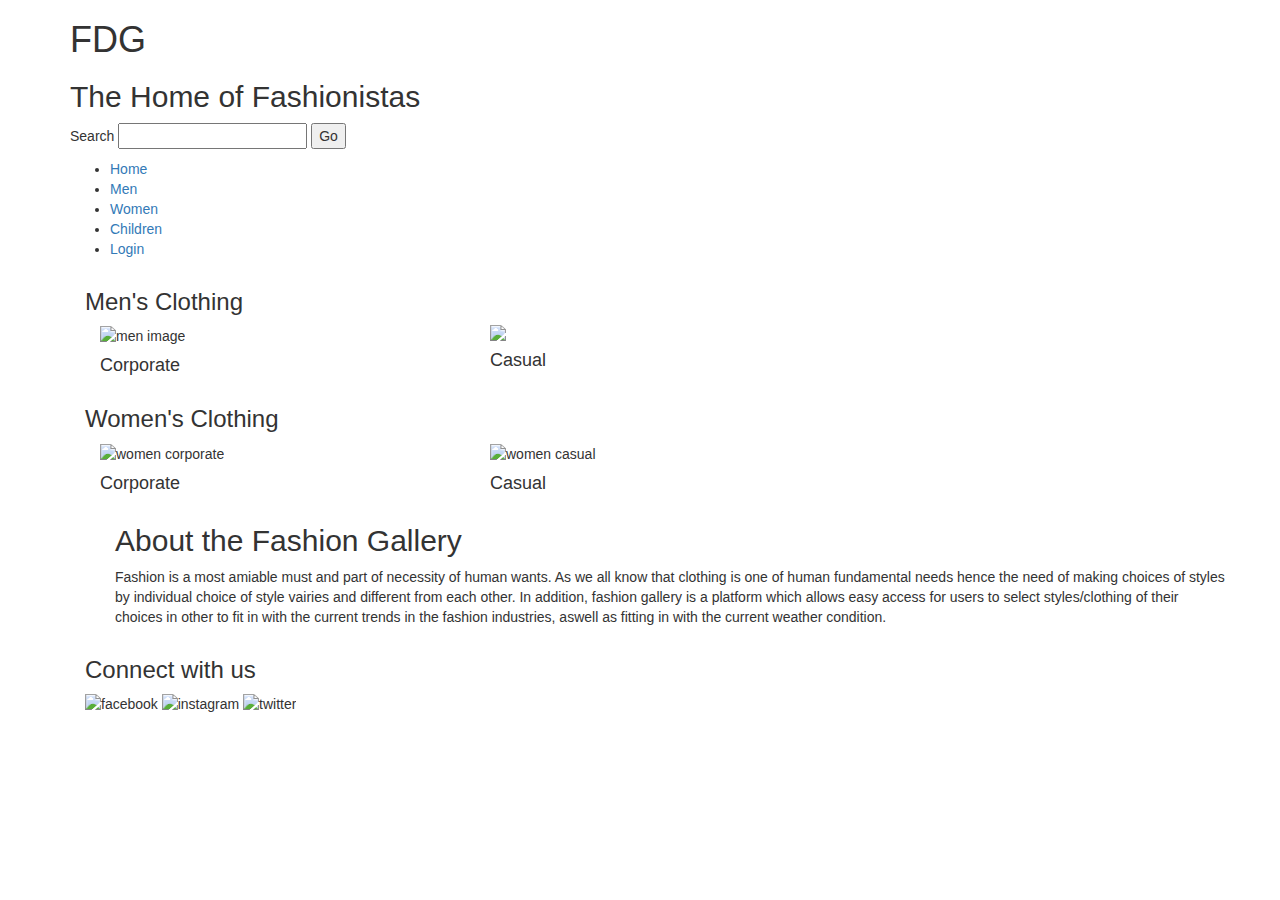
==== main/index.html @ f627553b "first commit" ====
<!DOCTYPE html>
<div class="container">
<head>
    <meta charset="8-UTF">
    <title>Fashion Design Gallery</title>
    <link rel="stylesheet" href ="Coursework/Asset/Css/style.css">
    
    <link rel="stylesheet" href="https://maxcdn.bootstrapcdn.com/bootstrap/3.3.7/css/bootstrap.min.css">
    <link rel="stylesheet" href="https://maxcdn.bootstrapcdn.com/bootstrap/3.3.7/css/bootstrap-theme.min.css">
    <link href="https://cdnjs.cloudflare.com/ajax/libs/bootstrap-material-design/4.0.2/bootstrap-material-design.css"/>
    <link rel="stylesheet" href="https://cdnjs.cloudflare.com/ajax/libs/bootstrap-material-design/0.5.10/css/ripples.min.css">

    <link rel="stylesheet" href="Coursework.css">
</head>
<body>
    <header id="header">
        <h1> FDG </h1>
        <h2> The Home of Fashionistas </h2>
        <div id="searchbox">
            <form>
                <p>Search
                <input type="text" name="searchfield">
                <input type="submit" value ="Go">
                </p>
            </form>
        </div>
    </header>
    
    <ul>
        <li><a href="Coursework.html">Home</a></li>
        <li><a href="men.html">Men</a></li>
        <li><a href="women.html">Women</a></li>
        <li><a href="children.html">Children</a></li>
        <li><a href="login.html">Login</a></li>
    </ul> 

    <div class="container">
            <div class="main container">
                    <section class="row">
                        <h3  class="title"> Men's Clothing </h3>
                        <div class="col-md-4">
                            <img src="Coursework/Asset/Image/folder 2/Men OIP (1).jpg"  alt ="men image" class="pix"> 
                        <a href="#"></a> <h4> Corporate </h4>
                        </div>
                        <div class="col-md-4">
                            <img src="Coursework/Asset/Image/folder 2/Men OIP (5).jpg"  class="img-responsive" class="pix"> 
                            <a href="#"></a><h4> Casual </h4>
                        </div>
                    </section>  
                
                    <div class="row">
                    <h3 class="title"> Women's Clothing </h3>
                    <section  class="col-md-4">
                        
                        <img src= "Coursework/Asset/Image/folder 2/OIP (2).jpg"  alt = "women corporate" class="pix">    
                        <a href="#"></a><h4> Corporate </h4>
                </section>

                <section class="col-md-4">
                        <img src= "Coursework/Asset/Image/folder 2/OIP woman(14).jpg"   alt = "women casual" class="pix"> 
                        <a href="#"></a><h4> Casual </h4>
                </section>
            </div>
            
            
            <aside class="col-md-12">
                <h2> About the Fashion Gallery </h2>
                <p>Fashion is a most amiable must and part of necessity of human wants. As we all know that clothing is one of human fundamental needs hence the need of making choices of styles by individual choice of style vairies and different from each other. In addition, fashion gallery is a platform which allows easy access for users to select styles/clothing of their choices in other to fit in with the current trends in the fashion industries, aswell as fitting in with the current weather condition. </p>
         </aside>
    </div>

    <div class="footer">
        <h3> Connect with us </h3>
        <section>
            <img src ="Coursework/facebook.jpg"  alt="facebook" id="facebook">
            <img src ="Coursework/instagram.jpg"  alt = "instagram" id="instagram"> 
            <img src ="Coursework/twitter.jpg"  alt= "twitter" id="twitter">
        </section>
    </div>

</body>

</html>
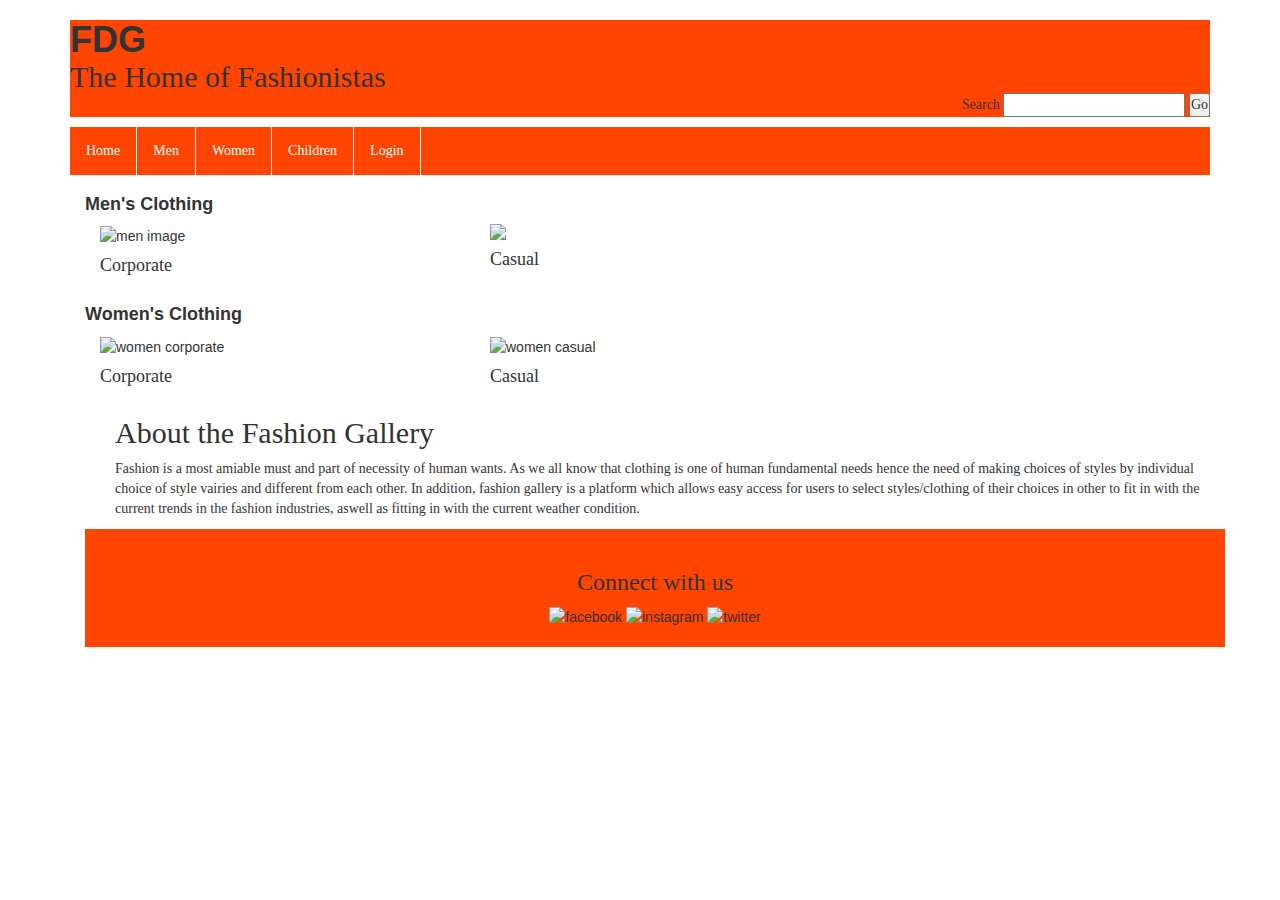
==== commit e010df82: "second commit" ====
--- a/main/index.html
+++ b/main/index.html
@@ -11,7 +11,7 @@
     <link href="https://cdnjs.cloudflare.com/ajax/libs/bootstrap-material-design/4.0.2/bootstrap-material-design.css"/>
     <link rel="stylesheet" href="https://cdnjs.cloudflare.com/ajax/libs/bootstrap-material-design/0.5.10/css/ripples.min.css">
 
-    <link rel="stylesheet" href="Coursework.css">
+    <link rel="stylesheet" href="styles.css">
 </head>
 <body>
     <header id="header">
--- a/main/styles.css
+++ b/main/styles.css
@@ -0,0 +1,155 @@
+*{
+    box-sizing: border-box;
+    margin: 0;
+    padding: 0;
+}
+
+
+header {
+    background-color: orangered;
+}
+
+header h1{
+    font-weight: 700pt;
+    font-family:Arial, Helvetica, sans-serif ;
+    margin-bottom: 0;
+}
+
+
+header h2{
+    margin-top: 0;
+    font-family: 'sans-serif';
+    font-weight: 400;
+    margin-bottom: 0;
+}
+
+#searchbox{
+    text-align: right;
+}
+
+
+
+body{
+    background-color: block(245, 220, 242);
+}
+
+
+/*#navbar{
+    background-color: aquamarine;
+}
+*/
+
+ul {
+    list-style-type: none;
+    margin: 0;
+    padding: 0;
+    overflow: hidden;
+    background-color: orangered;
+}
+
+li {
+    float: left;
+}
+
+li a {
+    display: block;
+    color: white;
+    text-align: center;
+    padding: 14px 16px;
+    text-decoration: none;
+    text-align: center;
+    
+}
+
+li a:hover {
+    background-color: #111;
+}
+
+.active {
+    background-color: green;
+}
+
+li{
+    border-right: 1px solid whitesmoke;
+}
+
+/*.pix{
+    margin: 6px 0 3px 0;
+    width: 50%;
+    height: 50%;
+    padding: 10px;
+}*/
+
+.title{
+    float: center;
+    font-size: large;
+    font-weight: 600;
+    font-family: 'Lucida Sans', 'Lucida Sans Regular', 'Lucida Grande', 'Lucida Sans Unicode', Geneva, Verdana, sans-serif;
+}
+
+
+#facebook{
+    width: 1cm;
+    height: 1cm;
+}
+
+#instagram{
+    width: 1cm;
+    height: 1cm;
+}
+
+#twitter{
+    width: 1cm;
+    height: 1cm;
+}
+
+h1{
+    font-family: 'roboto', 'sans-serif';
+    font-weight: 700;
+}
+
+p, h2, h3, h4, h5, a{
+    font-family: 'roboto', 'sans-serif';
+    font-weight: 400;
+}
+
+
+.footer{
+    padding: 20px;
+    /* bottom: 0; */
+    width: auto;
+    background-color: orangered;
+    /* margin-top: 10px; */
+    text-align: center;
+}
+    
+
+*aside{
+   
+}*
+
+
+/*.product{
+    display: flex;
+    padding: 10pt;
+}
+*/
+
+.maincontainer{
+    float: left;
+    width: 75%;
+}
+
+
+
+/* section.col-md-6 {
+    width: 200px;
+    height: 250px;
+    background-color: red;
+    margin-right: 30px;
+}
+
+section > img {
+    width: 200px;
+    background-size: auto;
+} */